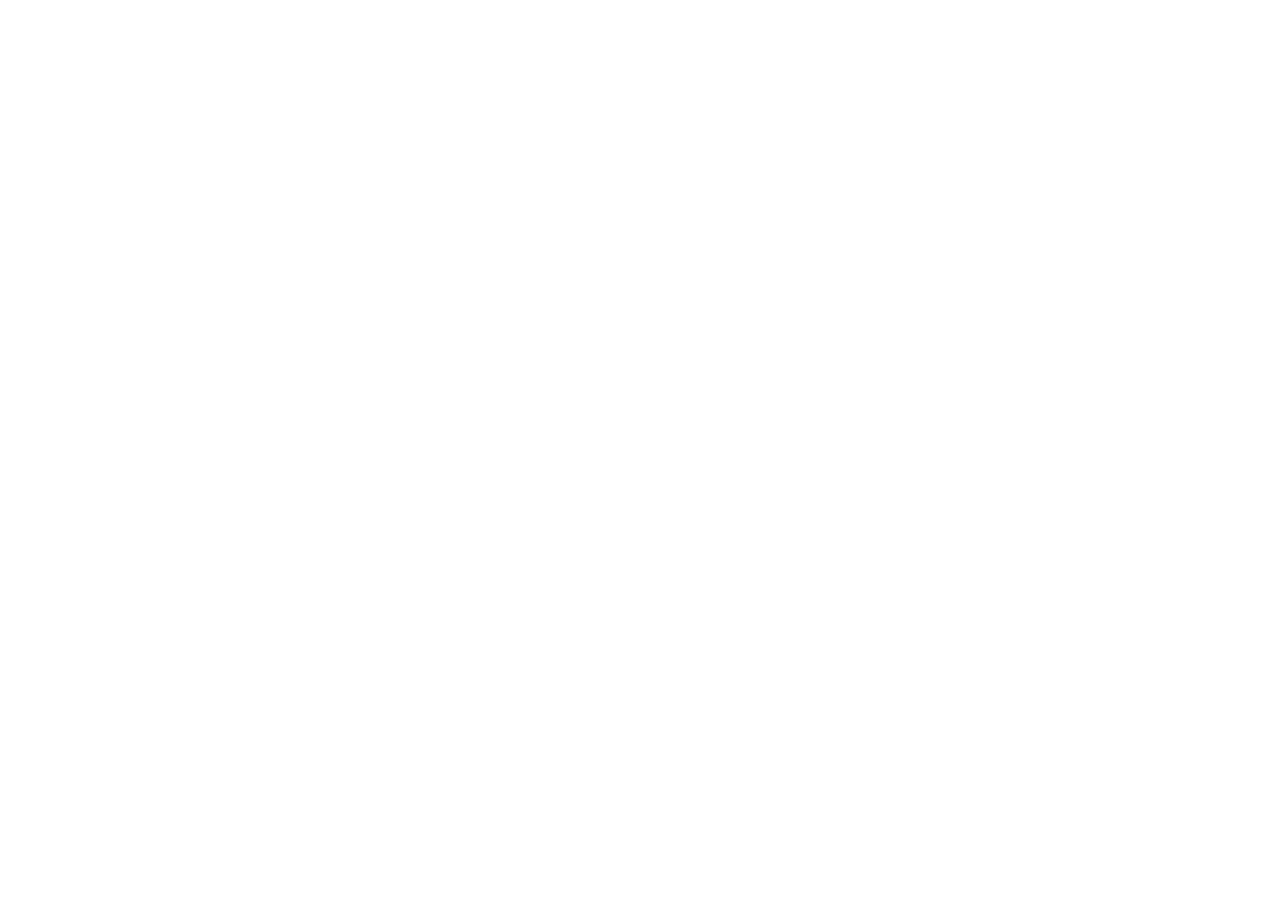
==== index.html @ bd8205a9 "first commit for hngtask" ====
<!DOCTYPE html>
<html lang="en">

<head>
    <meta charset="UTF-8">
    <meta name="viewport" content="width=device-width, initial-scale=1.0">
    <meta http-equiv="X-UA-Compatible" content="ie=edge">
    <meta name="author" content="Team Jupiter">
    <meta name="description" content="">
    <meta name="keywords" content="">
    <!--style sheet-->
    <link rel="stylesheet" type="text/css" href="assets/style.css" />
    <!--Javascript-->
    <link type="text/javascript" href="assets/script.js" />
    <title>Login</title>
</head>

<body>

</body>

</html>
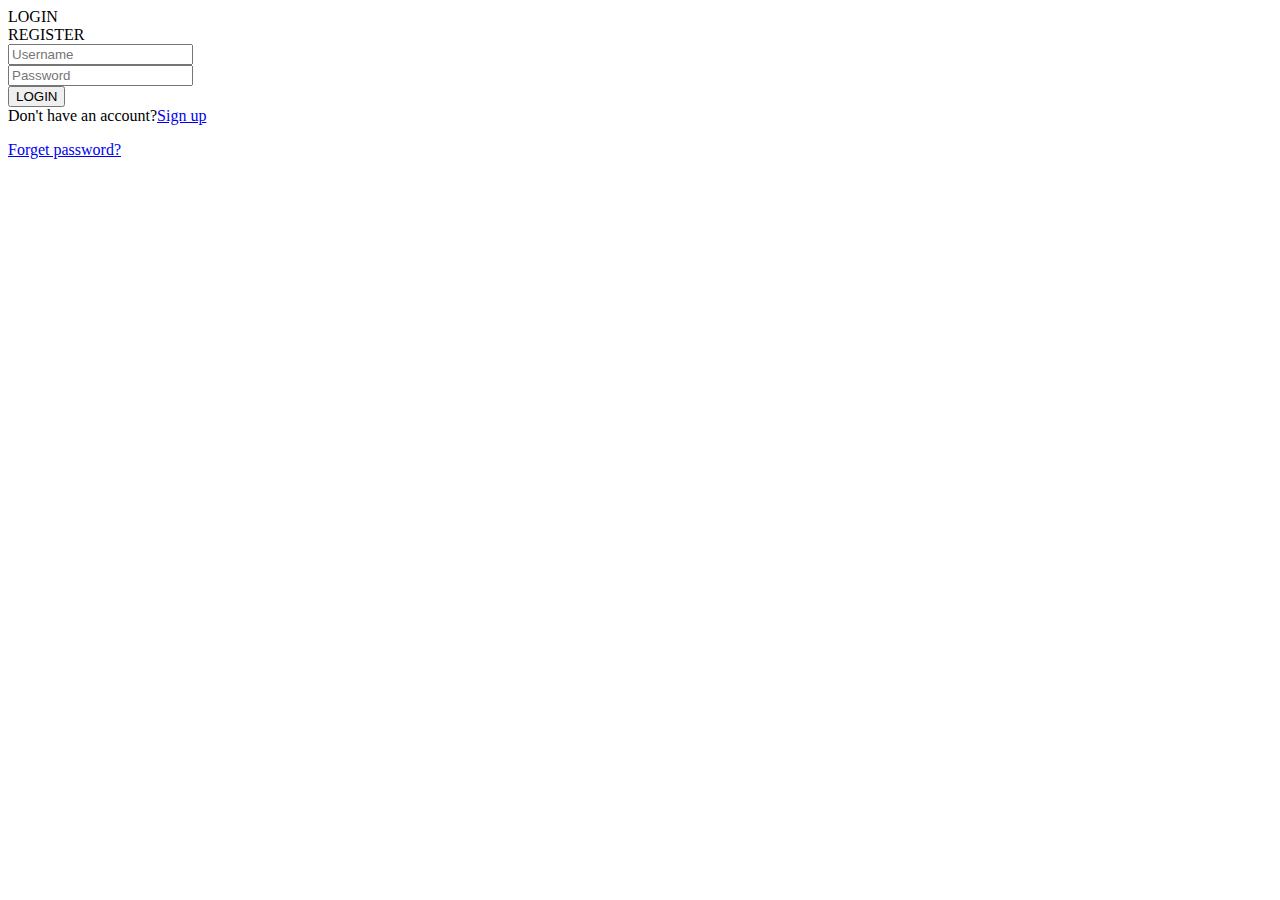
==== commit 5290921e: "Update index.html" ====
--- a/index.html
+++ b/index.html
@@ -2,8 +2,8 @@
 <html lang="en">
 
 <head>
-    <meta charset="UTF-8">
-    <meta name="viewport" content="width=device-width, initial-scale=1.0">
+   <meta charset="UTF-8">
+  <meta name="viewport" content="width=device-width", initial-scale="1.0">
     <meta http-equiv="X-UA-Compatible" content="ie=edge">
     <meta name="author" content="Team Jupiter">
     <meta name="description" content="">
@@ -11,12 +11,65 @@
     <!--style sheet-->
     <link rel="stylesheet" type="text/css" href="assets/style.css" />
     <!--Javascript-->
-    <link type="text/javascript" href="assets/script.js" />
+    
     <title>Login</title>
 </head>
 
-<body>
+<body  background="assets/books3.jpg" >
+    <div id = "container">
+		<main id="main">
+			<div id="loginulcontainer">
+			<div id="login-tab" class="active">LOGIN</div><div id="register-tab">REGISTER</div>
+				<div id="logincontainer">
+					<div class="form-group">
+						<input type="text" class="form-control inputbox" placeholder="Username" id="login-username">
+					</div>
+					
+					<div class="form-group">
+						<input type="password" class="form-control inputbox" placeholder="Password" id="login-password">
+					</div>
+					
+					<div class="form-group">
+						<input type="submit" class="btn btn-primary" value="LOGIN">
+					</div>
+					<div class="textcenter signuptxt">Don't have an account?<a href="#" class="link registerlink">Sign up</a></div>
+					<p class="textcenter forgettxt"><a href="#" class="textcenter link forgetlink">Forget password?</a></p>
+				</div>
+				<div id="registercontainer" hidden >
+					<div class="form-group">
+						<input type="text" class="form-control inputbox" placeholder="Full name" id="register-fullname">
+					</div>
+					<div class="form-group">
+						<input type="text" class="form-control inputbox" placeholder="Username" id="register-username">
+					</div>
+					
+					<div class="form-group">
+						<input type="text" class="form-control inputbox" placeholder="Email" id="register-email">
+					</div>
+					
+					<div class="form-group">
+						<input type="password" class="form-control inputbox" placeholder="Password" id="register-password">
+					</div>
+					
+					<div class="form-group">
+						<input type="password" class="form-control inputbox" placeholder="Confirm Password" id="register-confirmpassword">
+					</div>
+					
+					<div class="form-group">
+						<input type="submit" class="btn btn-primary" value="REGISTER">
+					</div>
+					
+					<div class="textcenter signuptxt">Already have an account?<a href="#" class="link loginlink">login</a></div>
+				</div>
+				
+			</div>
+
+		</main>
+		
+	</div>
+    
+    <script src="assets/main.js"></script>
 
 </body>
 
-</html>+</html>
